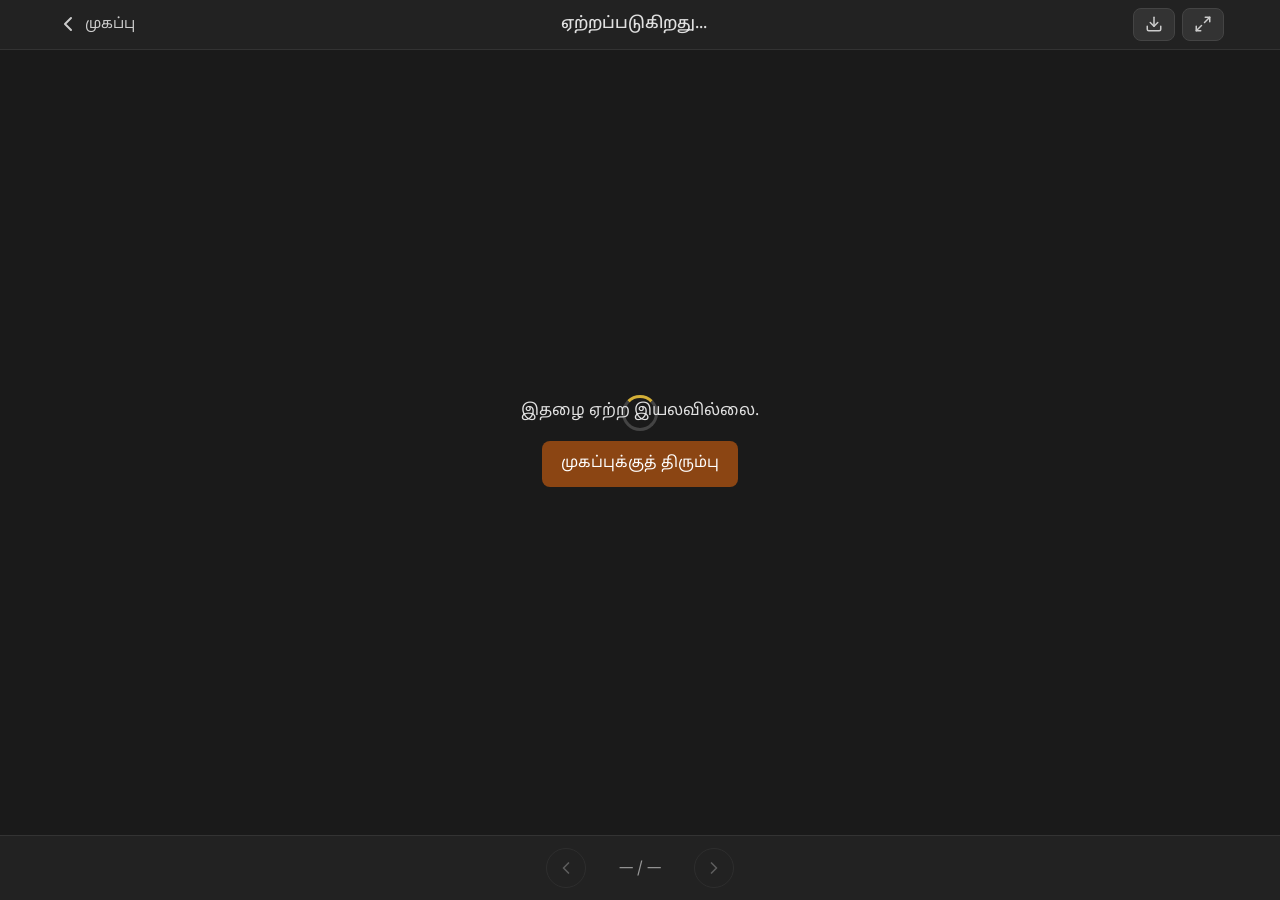
==== viewer.html @ 7e4946da "Phase 1: Static skeleton — folder structure, HTML pages, CSS, placeholder data - index.html (home pa" ====
<!DOCTYPE html>
<html lang="ta">
<head>
    <meta charset="UTF-8">
    <meta name="viewport" content="width=device-width, initial-scale=1.0">
    <title>இதழ் படிக்க — இரண்டாயிரம் ஆண்டுகள் இளமை</title>
    <link rel="preconnect" href="https://fonts.googleapis.com">
    <link rel="preconnect" href="https://fonts.gstatic.com" crossorigin>
    <link href="https://fonts.googleapis.com/css2?family=Noto+Sans+Tamil:wght@400;500;700&display=swap" rel="stylesheet">
    <link rel="stylesheet" href="assets/css/styles.css">
</head>
<body class="viewer-body">
    <header class="viewer-header">
        <div class="viewer-header-inner">
            <a href="index.html" class="back-button" aria-label="முகப்புக்குத் திரும்பு">
                <svg width="24" height="24" viewBox="0 0 24 24" fill="none" stroke="currentColor" stroke-width="2" stroke-linecap="round" stroke-linejoin="round">
                    <polyline points="15 18 9 12 15 6"></polyline>
                </svg>
                <span>முகப்பு</span>
            </a>
            <h1 id="viewer-title" class="viewer-title">ஏற்றப்படுகிறது...</h1>
            <div class="viewer-actions">
                <a id="download-btn" href="#" class="btn btn-small" download aria-label="பதிவிறக்கம்">
                    <svg width="18" height="18" viewBox="0 0 24 24" fill="none" stroke="currentColor" stroke-width="2" stroke-linecap="round" stroke-linejoin="round">
                        <path d="M21 15v4a2 2 0 0 1-2 2H5a2 2 0 0 1-2-2v-4"></path>
                        <polyline points="7 10 12 15 17 10"></polyline>
                        <line x1="12" y1="15" x2="12" y2="3"></line>
                    </svg>
                </a>
                <button id="fullscreen-btn" class="btn btn-small" aria-label="முழுத்திரை">
                    <svg width="18" height="18" viewBox="0 0 24 24" fill="none" stroke="currentColor" stroke-width="2" stroke-linecap="round" stroke-linejoin="round">
                        <polyline points="15 3 21 3 21 9"></polyline>
                        <polyline points="9 21 3 21 3 15"></polyline>
                        <line x1="21" y1="3" x2="14" y2="10"></line>
                        <line x1="3" y1="21" x2="10" y2="14"></line>
                    </svg>
                </button>
            </div>
        </div>
    </header>

    <main class="viewer-main">
        <div id="flipbook-container" class="flipbook-container">
            <div id="flipbook" class="flipbook">
                <!-- Pages rendered by JS -->
            </div>
        </div>

        <div id="viewer-loading" class="viewer-loading">
            <div class="spinner"></div>
            <p id="loading-text">இதழ் ஏற்றப்படுகிறது...</p>
            <div id="loading-progress" class="loading-progress" hidden>
                <div id="progress-bar" class="progress-bar"></div>
            </div>
        </div>

        <div id="viewer-error" class="viewer-error" hidden>
            <p>இதழை ஏற்ற இயலவில்லை.</p>
            <a href="index.html" class="btn">முகப்புக்குத் திரும்பு</a>
        </div>
    </main>

    <footer class="viewer-controls">
        <button id="prev-btn" class="btn btn-nav" aria-label="முந்தைய பக்கம்" disabled>
            <svg width="20" height="20" viewBox="0 0 24 24" fill="none" stroke="currentColor" stroke-width="2" stroke-linecap="round" stroke-linejoin="round">
                <polyline points="15 18 9 12 15 6"></polyline>
            </svg>
        </button>
        <span id="page-indicator" class="page-indicator">— / —</span>
        <button id="next-btn" class="btn btn-nav" aria-label="அடுத்த பக்கம்" disabled>
            <svg width="20" height="20" viewBox="0 0 24 24" fill="none" stroke="currentColor" stroke-width="2" stroke-linecap="round" stroke-linejoin="round">
                <polyline points="9 18 15 12 9 6"></polyline>
            </svg>
        </button>
    </footer>

    <script src="assets/js/viewer.js"></script>
</body>
</html>
---- assets/css/styles.css ----
/* ========================================
   Tamil E-Magazine — Base Styles
   Mobile-first, Tamil-first
   ======================================== */

/* --- CSS Custom Properties --- */
:root {
    --color-maroon: #8B4513;
    --color-gold: #D4AF37;
    --color-kumkum: #B22222;
    --color-turmeric: #E4A01B;
    --color-palm-green: #556B2F;
    --color-bg: #FFF9F0;
    --color-bg-card: #FFFFFF;
    --color-text: #2D2016;
    --color-text-light: #6B5B4E;
    --color-border: #E8DDD0;
    --font-tamil: 'Noto Sans Tamil', 'Latha', 'Tamil MN', sans-serif;
    --shadow-sm: 0 1px 3px rgba(0, 0, 0, 0.08);
    --shadow-md: 0 4px 12px rgba(0, 0, 0, 0.1);
    --shadow-lg: 0 8px 24px rgba(0, 0, 0, 0.12);
    --radius: 8px;
    --transition: 0.2s ease;
}

/* --- Reset & Base --- */
*,
*::before,
*::after {
    box-sizing: border-box;
    margin: 0;
    padding: 0;
}

html {
    font-size: 16px;
    -webkit-text-size-adjust: 100%;
}

body {
    font-family: var(--font-tamil);
    background-color: var(--color-bg);
    color: var(--color-text);
    line-height: 1.7;
    min-height: 100vh;
}

a {
    color: var(--color-maroon);
    text-decoration: none;
}

a:hover {
    text-decoration: underline;
}

img {
    max-width: 100%;
    height: auto;
    display: block;
}

/* --- Layout --- */
.container {
    max-width: 1100px;
    margin: 0 auto;
    padding: 0 1rem;
}

/* --- Header --- */
.site-header {
    background: linear-gradient(135deg, var(--color-maroon), #6B3410);
    color: #FFF;
    padding: 2rem 0;
    text-align: center;
}

.magazine-title {
    font-size: 1.8rem;
    font-weight: 700;
    letter-spacing: 0.02em;
    margin-bottom: 0.25rem;
}

.magazine-tagline {
    font-size: 1rem;
    opacity: 0.85;
    font-weight: 400;
}

/* --- Buttons --- */
.btn {
    display: inline-flex;
    align-items: center;
    gap: 0.4rem;
    padding: 0.6rem 1.2rem;
    border: none;
    border-radius: var(--radius);
    font-family: var(--font-tamil);
    font-size: 0.95rem;
    cursor: pointer;
    transition: background var(--transition), transform var(--transition);
    text-decoration: none;
    color: #FFF;
    background: var(--color-maroon);
}

.btn:hover {
    background: #6B3410;
    text-decoration: none;
    transform: translateY(-1px);
}

.btn:active {
    transform: translateY(0);
}

.btn-primary {
    background: var(--color-maroon);
    font-size: 1.05rem;
    padding: 0.75rem 1.6rem;
}

.btn-secondary {
    background: transparent;
    color: var(--color-maroon);
    border: 1.5px solid var(--color-maroon);
}

.btn-secondary:hover {
    background: var(--color-maroon);
    color: #FFF;
}

.btn-small {
    padding: 0.4rem 0.7rem;
    font-size: 0.85rem;
}

.btn-nav {
    background: transparent;
    color: var(--color-text);
    border: 1.5px solid var(--color-border);
    padding: 0.5rem;
    border-radius: 50%;
    width: 40px;
    height: 40px;
    display: inline-flex;
    align-items: center;
    justify-content: center;
}

.btn-nav:hover:not(:disabled) {
    background: var(--color-maroon);
    color: #FFF;
    border-color: var(--color-maroon);
}

.btn-nav:disabled {
    opacity: 0.35;
    cursor: not-allowed;
    transform: none;
}

/* --- Featured Section --- */
.featured-section {
    margin: 2rem 0;
}

.featured-card {
    display: flex;
    flex-direction: column;
    background: var(--color-bg-card);
    border-radius: var(--radius);
    box-shadow: var(--shadow-lg);
    overflow: hidden;
    border: 2px solid var(--color-gold);
}

.featured-card .card-image {
    width: 100%;
    height: 250px;
    object-fit: cover;
}

.featured-card .card-body {
    padding: 1.5rem;
}

.featured-badge {
    display: inline-block;
    background: var(--color-gold);
    color: #FFF;
    font-size: 0.75rem;
    font-weight: 700;
    padding: 0.2rem 0.6rem;
    border-radius: 4px;
    margin-bottom: 0.5rem;
}

/* --- Issues Grid --- */
.issues-section {
    margin: 2rem 0 3rem;
}

.section-title {
    font-size: 1.4rem;
    font-weight: 700;
    margin-bottom: 1.2rem;
    color: var(--color-maroon);
    border-bottom: 2px solid var(--color-border);
    padding-bottom: 0.5rem;
}

.issues-grid {
    display: grid;
    grid-template-columns: 1fr;
    gap: 1.2rem;
}

/* --- Issue Card --- */
.issue-card {
    background: var(--color-bg-card);
    border-radius: var(--radius);
    box-shadow: var(--shadow-sm);
    overflow: hidden;
    transition: box-shadow var(--transition), transform var(--transition);
}

.issue-card:hover {
    box-shadow: var(--shadow-md);
    transform: translateY(-3px);
}

.issue-card .card-image {
    width: 100%;
    height: 200px;
    object-fit: cover;
    background: var(--color-border);
}

.issue-card .card-body {
    padding: 1rem;
}

.issue-card .card-title {
    font-size: 1.1rem;
    font-weight: 700;
    margin-bottom: 0.3rem;
}

.issue-card .card-date {
    font-size: 0.85rem;
    color: var(--color-text-light);
    margin-bottom: 0.75rem;
}

.issue-card .card-actions {
    display: flex;
    gap: 0.5rem;
    flex-wrap: wrap;
}

/* --- Loading & Error --- */
.loading {
    text-align: center;
    padding: 3rem 1rem;
    color: var(--color-text-light);
}

.spinner {
    width: 36px;
    height: 36px;
    border: 3px solid var(--color-border);
    border-top-color: var(--color-maroon);
    border-radius: 50%;
    animation: spin 0.8s linear infinite;
    margin: 0 auto 1rem;
}

@keyframes spin {
    to { transform: rotate(360deg); }
}

.error-message {
    text-align: center;
    padding: 2rem;
    color: var(--color-kumkum);
}

/* --- Viewer --- */
.viewer-body {
    display: flex;
    flex-direction: column;
    min-height: 100vh;
    background: #1A1A1A;
    color: #E0E0E0;
}

.viewer-header {
    background: #222;
    padding: 0.5rem 0;
    border-bottom: 1px solid #333;
}

.viewer-header-inner {
    max-width: 1200px;
    margin: 0 auto;
    padding: 0 1rem;
    display: flex;
    align-items: center;
    justify-content: space-between;
    gap: 0.5rem;
}

.back-button {
    display: inline-flex;
    align-items: center;
    gap: 0.3rem;
    color: #CCC;
    font-size: 0.9rem;
    white-space: nowrap;
}

.back-button:hover {
    color: #FFF;
    text-decoration: none;
}

.viewer-title {
    font-size: 1rem;
    font-weight: 500;
    color: #E0E0E0;
    overflow: hidden;
    text-overflow: ellipsis;
    white-space: nowrap;
    text-align: center;
    flex: 1;
}

.viewer-actions {
    display: flex;
    gap: 0.4rem;
}

.viewer-actions .btn-small {
    background: #333;
    color: #CCC;
    border: 1px solid #444;
}

.viewer-actions .btn-small:hover {
    background: #444;
    color: #FFF;
}

.viewer-main {
    flex: 1;
    display: flex;
    align-items: center;
    justify-content: center;
    padding: 1rem;
    position: relative;
}

.flipbook-container {
    width: 100%;
    max-width: 900px;
    display: flex;
    align-items: center;
    justify-content: center;
}

.viewer-loading,
.viewer-error {
    position: absolute;
    inset: 0;
    display: flex;
    flex-direction: column;
    align-items: center;
    justify-content: center;
    gap: 1rem;
}

.viewer-loading .spinner {
    border-color: #444;
    border-top-color: var(--color-gold);
}

.loading-progress {
    width: 200px;
    height: 4px;
    background: #333;
    border-radius: 2px;
    overflow: hidden;
}

.progress-bar {
    height: 100%;
    background: var(--color-gold);
    width: 0%;
    transition: width 0.3s;
}

.viewer-controls {
    background: #222;
    padding: 0.75rem;
    display: flex;
    align-items: center;
    justify-content: center;
    gap: 1.5rem;
    border-top: 1px solid #333;
}

.viewer-controls .btn-nav {
    color: #CCC;
    border-color: #444;
}

.viewer-controls .btn-nav:hover:not(:disabled) {
    background: var(--color-gold);
    color: #222;
    border-color: var(--color-gold);
}

.page-indicator {
    font-size: 0.9rem;
    color: #999;
    min-width: 60px;
    text-align: center;
}

/* --- Admin Form --- */
.admin-form {
    max-width: 700px;
    margin: 2rem auto;
}

.admin-form fieldset {
    border: 1px solid var(--color-border);
    border-radius: var(--radius);
    padding: 1.5rem;
    margin-bottom: 1.5rem;
    background: var(--color-bg-card);
}

.admin-form legend {
    font-size: 1.1rem;
    font-weight: 700;
    color: var(--color-maroon);
    padding: 0 0.5rem;
}

.form-group {
    margin-bottom: 1.2rem;
}

.form-group label {
    display: block;
    margin-bottom: 0.3rem;
    font-weight: 500;
    font-size: 0.95rem;
}

.form-group input[type="text"],
.form-group input[type="date"] {
    width: 100%;
    padding: 0.6rem 0.8rem;
    border: 1px solid var(--color-border);
    border-radius: var(--radius);
    font-family: var(--font-tamil);
    font-size: 1rem;
    background: #FFF;
    transition: border-color var(--transition);
}

.form-group input:focus {
    outline: none;
    border-color: var(--color-maroon);
    box-shadow: 0 0 0 3px rgba(139, 69, 19, 0.1);
}

.form-group small {
    display: block;
    margin-top: 0.25rem;
    color: var(--color-text-light);
    font-size: 0.8rem;
}

.file-upload-area {
    border: 2px dashed var(--color-border);
    border-radius: var(--radius);
    padding: 2rem;
    text-align: center;
    cursor: pointer;
    transition: border-color var(--transition), background var(--transition);
    position: relative;
}

.file-upload-area:hover {
    border-color: var(--color-maroon);
    background: rgba(139, 69, 19, 0.03);
}

.file-upload-area input[type="file"] {
    position: absolute;
    inset: 0;
    opacity: 0;
    cursor: pointer;
}

.form-actions {
    text-align: center;
    margin: 2rem 0;
}

.admin-status {
    text-align: center;
    padding: 1rem;
    border-radius: var(--radius);
    margin-top: 1rem;
}

.article-row {
    display: grid;
    grid-template-columns: 1fr 1fr auto auto auto;
    gap: 0.5rem;
    align-items: end;
    margin-bottom: 0.75rem;
    padding-bottom: 0.75rem;
    border-bottom: 1px solid var(--color-border);
}

.article-row input {
    padding: 0.5rem;
    border: 1px solid var(--color-border);
    border-radius: 4px;
    font-family: var(--font-tamil);
    font-size: 0.9rem;
}

.article-row .btn-remove {
    background: transparent;
    color: var(--color-kumkum);
    border: none;
    cursor: pointer;
    font-size: 1.2rem;
    padding: 0.3rem;
}

/* --- Footer --- */
.site-footer {
    background: #2D2016;
    color: #C4B5A5;
    text-align: center;
    padding: 1.5rem 0;
    font-size: 0.85rem;
    margin-top: auto;
}

/* --- Responsive --- */
@media (min-width: 600px) {
    .magazine-title {
        font-size: 2.2rem;
    }

    .issues-grid {
        grid-template-columns: repeat(2, 1fr);
    }

    .featured-card {
        flex-direction: row;
    }

    .featured-card .card-image {
        width: 300px;
        height: auto;
        min-height: 280px;
    }

    .article-row {
        grid-template-columns: 2fr 1fr 80px 80px auto;
    }
}

@media (min-width: 900px) {
    .magazine-title {
        font-size: 2.6rem;
    }

    .issues-grid {
        grid-template-columns: repeat(3, 1fr);
    }
}
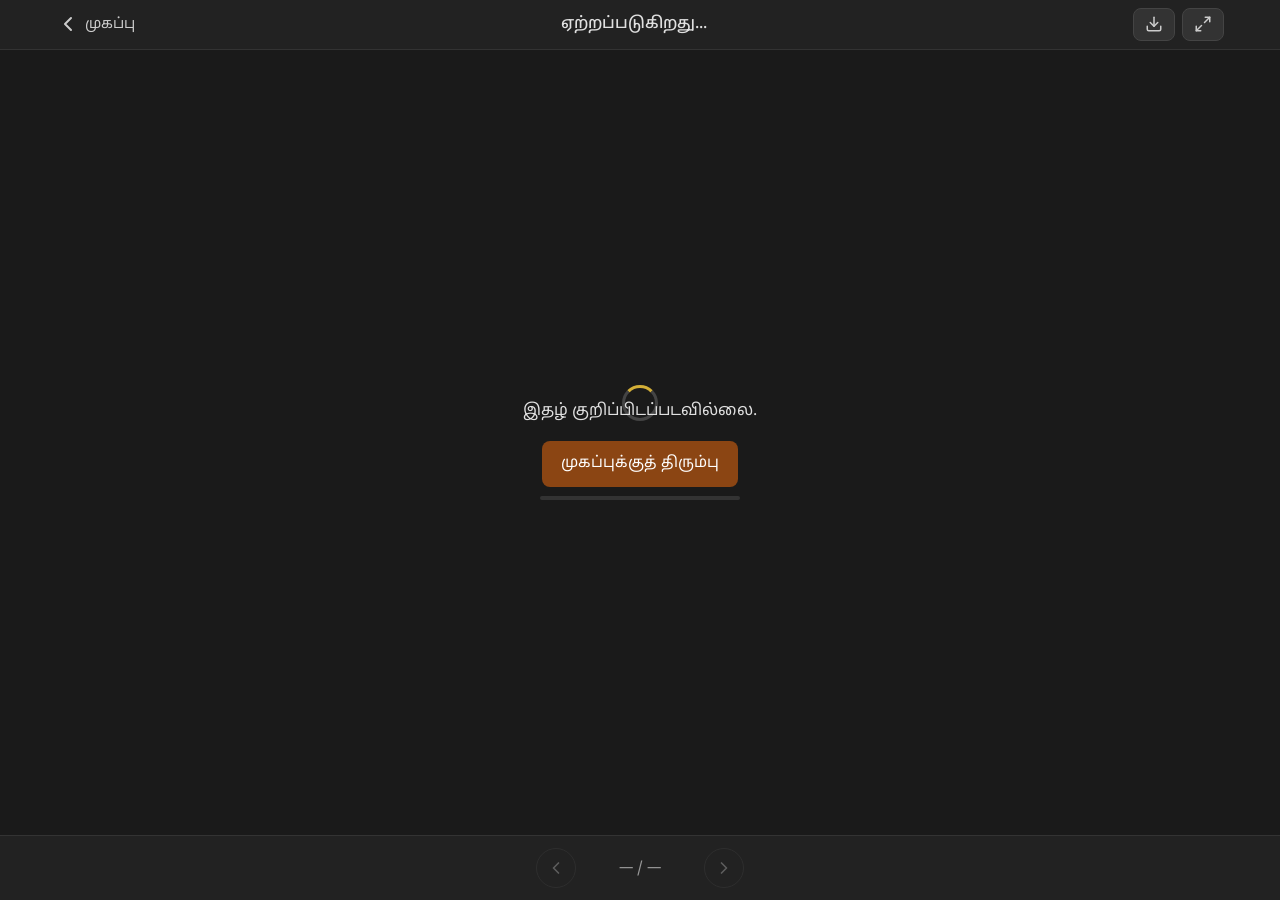
==== commit 022640ac: "Phase 3+4: PDF rendering with flip-book animation - Integrate PDF.js v3 for in-browser PDF page rend" ====
--- a/viewer.html
+++ b/viewer.html
@@ -41,21 +41,19 @@
 
     <main class="viewer-main">
         <div id="flipbook-container" class="flipbook-container">
-            <div id="flipbook" class="flipbook">
-                <!-- Pages rendered by JS -->
-            </div>
+            <!-- StPageFlip renders here -->
         </div>
 
         <div id="viewer-loading" class="viewer-loading">
             <div class="spinner"></div>
             <p id="loading-text">இதழ் ஏற்றப்படுகிறது...</p>
-            <div id="loading-progress" class="loading-progress" hidden>
+            <div id="loading-progress" class="loading-progress">
                 <div id="progress-bar" class="progress-bar"></div>
             </div>
         </div>
 
         <div id="viewer-error" class="viewer-error" hidden>
-            <p>இதழை ஏற்ற இயலவில்லை.</p>
+            <p id="error-text">இதழை ஏற்ற இயலவில்லை.</p>
             <a href="index.html" class="btn">முகப்புக்குத் திரும்பு</a>
         </div>
     </main>
@@ -74,6 +72,8 @@
         </button>
     </footer>
 
+    <script src="assets/js/lib/pdf.min.js"></script>
+    <script src="assets/js/lib/page-flip.browser.js"></script>
     <script src="assets/js/viewer.js"></script>
 </body>
 </html>
--- a/assets/css/styles.css
+++ b/assets/css/styles.css
@@ -69,10 +69,20 @@
 
 /* --- Header --- */
 .site-header {
-    background: linear-gradient(135deg, var(--color-maroon), #6B3410);
-    color: #FFF;
-    padding: 2rem 0;
-    text-align: center;
+    background: linear-gradient(135deg, var(--color-maroon) 0%, #6B3410 50%, #4A2508 100%);
+    color: #FFF;
+    padding: 2.5rem 0;
+    text-align: center;
+    position: relative;
+    overflow: hidden;
+}
+
+.site-header::before {
+    content: '';
+    position: absolute;
+    inset: 0;
+    background: radial-gradient(ellipse at 30% 50%, rgba(212, 175, 55, 0.12) 0%, transparent 60%);
+    pointer-events: none;
 }
 
 .magazine-title {
@@ -80,12 +90,33 @@
     font-weight: 700;
     letter-spacing: 0.02em;
     margin-bottom: 0.25rem;
+    position: relative;
 }
 
 .magazine-tagline {
     font-size: 1rem;
     opacity: 0.85;
     font-weight: 400;
+    position: relative;
+}
+
+.header-nav {
+    display: flex;
+    justify-content: center;
+    gap: 1.5rem;
+    margin-top: 1rem;
+    position: relative;
+}
+
+.header-nav a {
+    color: rgba(255, 255, 255, 0.8);
+    font-size: 0.9rem;
+    transition: color var(--transition);
+}
+
+.header-nav a:hover {
+    color: #FFF;
+    text-decoration: none;
 }
 
 /* --- Buttons --- */
@@ -162,6 +193,27 @@
     transform: none;
 }
 
+/* --- Fade-in Animation --- */
+@keyframes fadeInUp {
+    from {
+        opacity: 0;
+        transform: translateY(16px);
+    }
+    to {
+        opacity: 1;
+        transform: translateY(0);
+    }
+}
+
+.fade-in {
+    animation: fadeInUp 0.5s ease forwards;
+    opacity: 0;
+}
+
+.fade-in-delay-1 { animation-delay: 0.1s; }
+.fade-in-delay-2 { animation-delay: 0.2s; }
+.fade-in-delay-3 { animation-delay: 0.3s; }
+
 /* --- Featured Section --- */
 .featured-section {
     margin: 2rem 0;
@@ -175,27 +227,81 @@
     box-shadow: var(--shadow-lg);
     overflow: hidden;
     border: 2px solid var(--color-gold);
+    transition: box-shadow 0.3s ease, transform 0.3s ease;
+}
+
+.featured-card:hover {
+    box-shadow: 0 12px 32px rgba(139, 69, 19, 0.15);
+    transform: translateY(-2px);
+}
+
+.featured-card .card-image-wrapper {
+    position: relative;
+    overflow: hidden;
 }
 
 .featured-card .card-image {
     width: 100%;
-    height: 250px;
+    height: 280px;
     object-fit: cover;
+    transition: transform 0.5s ease;
+}
+
+.featured-card:hover .card-image {
+    transform: scale(1.03);
 }
 
 .featured-card .card-body {
     padding: 1.5rem;
+    display: flex;
+    flex-direction: column;
+    justify-content: center;
+}
+
+.featured-card .card-title {
+    font-size: 1.4rem;
+    font-weight: 700;
+    margin-bottom: 0.4rem;
+    color: var(--color-text);
+}
+
+.featured-card .card-date {
+    font-size: 0.9rem;
+    color: var(--color-text-light);
+    margin-bottom: 0.5rem;
+}
+
+.featured-card .card-description {
+    font-size: 0.92rem;
+    color: var(--color-text-light);
+    line-height: 1.6;
+    margin-bottom: 1rem;
 }
 
 .featured-badge {
     display: inline-block;
-    background: var(--color-gold);
+    background: linear-gradient(135deg, var(--color-gold), #C9982E);
+    color: #FFF;
+    font-size: 0.75rem;
+    font-weight: 700;
+    padding: 0.25rem 0.7rem;
+    border-radius: 4px;
+    margin-bottom: 0.6rem;
+    text-transform: uppercase;
+    letter-spacing: 0.03em;
+}
+
+.issue-number-badge {
+    position: absolute;
+    top: 12px;
+    right: 12px;
+    background: rgba(0, 0, 0, 0.65);
     color: #FFF;
     font-size: 0.75rem;
     font-weight: 700;
     padding: 0.2rem 0.6rem;
     border-radius: 4px;
-    margin-bottom: 0.5rem;
+    backdrop-filter: blur(4px);
 }
 
 /* --- Issues Grid --- */
@@ -224,29 +330,40 @@
     border-radius: var(--radius);
     box-shadow: var(--shadow-sm);
     overflow: hidden;
-    transition: box-shadow var(--transition), transform var(--transition);
+    transition: box-shadow 0.3s ease, transform 0.3s ease;
 }
 
 .issue-card:hover {
     box-shadow: var(--shadow-md);
-    transform: translateY(-3px);
+    transform: translateY(-4px);
+}
+
+.issue-card .card-image-wrapper {
+    position: relative;
+    overflow: hidden;
 }
 
 .issue-card .card-image {
     width: 100%;
-    height: 200px;
+    height: 220px;
     object-fit: cover;
     background: var(--color-border);
+    transition: transform 0.5s ease;
+}
+
+.issue-card:hover .card-image {
+    transform: scale(1.05);
 }
 
 .issue-card .card-body {
-    padding: 1rem;
+    padding: 1rem 1.2rem 1.2rem;
 }
 
 .issue-card .card-title {
     font-size: 1.1rem;
     font-weight: 700;
     margin-bottom: 0.3rem;
+    color: var(--color-text);
 }
 
 .issue-card .card-date {
@@ -255,10 +372,144 @@
     margin-bottom: 0.75rem;
 }
 
+.issue-card .card-pages {
+    font-size: 0.8rem;
+    color: var(--color-text-light);
+    margin-bottom: 0.75rem;
+}
+
 .issue-card .card-actions {
     display: flex;
     gap: 0.5rem;
     flex-wrap: wrap;
+}
+
+/* --- Skeleton Loading --- */
+.skeleton-grid {
+    display: grid;
+    grid-template-columns: 1fr;
+    gap: 1.2rem;
+}
+
+.skeleton-card {
+    background: var(--color-bg-card);
+    border-radius: var(--radius);
+    overflow: hidden;
+}
+
+.skeleton-image {
+    width: 100%;
+    height: 220px;
+    background: linear-gradient(90deg, var(--color-border) 25%, #F0E8DC 50%, var(--color-border) 75%);
+    background-size: 200% 100%;
+    animation: shimmer 1.5s infinite;
+}
+
+.skeleton-body {
+    padding: 1rem 1.2rem;
+}
+
+.skeleton-line {
+    height: 14px;
+    background: linear-gradient(90deg, var(--color-border) 25%, #F0E8DC 50%, var(--color-border) 75%);
+    background-size: 200% 100%;
+    animation: shimmer 1.5s infinite;
+    border-radius: 4px;
+    margin-bottom: 0.6rem;
+}
+
+.skeleton-line.short { width: 50%; }
+.skeleton-line.medium { width: 75%; }
+
+.skeleton-featured {
+    background: var(--color-bg-card);
+    border-radius: var(--radius);
+    overflow: hidden;
+    display: flex;
+    flex-direction: column;
+}
+
+.skeleton-featured .skeleton-image {
+    height: 280px;
+}
+
+@keyframes shimmer {
+    0% { background-position: -200% 0; }
+    100% { background-position: 200% 0; }
+}
+
+/* --- Search Bar --- */
+.search-section {
+    margin: 1.5rem 0 0.5rem;
+    display: flex;
+    align-items: center;
+    gap: 0.75rem;
+    flex-wrap: wrap;
+}
+
+.search-input {
+    flex: 1;
+    min-width: 200px;
+    padding: 0.6rem 1rem 0.6rem 2.4rem;
+    border: 1.5px solid var(--color-border);
+    border-radius: var(--radius);
+    font-family: var(--font-tamil);
+    font-size: 0.95rem;
+    background: var(--color-bg-card);
+    transition: border-color var(--transition), box-shadow var(--transition);
+    background-image: url("data:image/svg+xml,%3Csvg xmlns='http://www.w3.org/2000/svg' width='16' height='16' viewBox='0 0 24 24' fill='none' stroke='%236B5B4E' stroke-width='2' stroke-linecap='round' stroke-linejoin='round'%3E%3Ccircle cx='11' cy='11' r='8'/%3E%3Cline x1='21' y1='21' x2='16.65' y2='16.65'/%3E%3C/svg%3E");
+    background-repeat: no-repeat;
+    background-position: 0.75rem center;
+}
+
+.search-input:focus {
+    outline: none;
+    border-color: var(--color-maroon);
+    box-shadow: 0 0 0 3px rgba(139, 69, 19, 0.1);
+}
+
+.search-input::placeholder {
+    color: var(--color-text-light);
+    opacity: 0.7;
+}
+
+/* --- Language Toggle --- */
+.lang-toggle {
+    display: inline-flex;
+    align-items: center;
+    background: var(--color-bg-card);
+    border: 1.5px solid var(--color-border);
+    border-radius: var(--radius);
+    overflow: hidden;
+    font-size: 0.8rem;
+}
+
+.lang-toggle button {
+    padding: 0.45rem 0.75rem;
+    border: none;
+    background: transparent;
+    font-family: var(--font-tamil);
+    font-size: 0.8rem;
+    cursor: pointer;
+    color: var(--color-text-light);
+    transition: background var(--transition), color var(--transition);
+}
+
+.lang-toggle button.active {
+    background: var(--color-maroon);
+    color: #FFF;
+}
+
+.lang-toggle button:hover:not(.active) {
+    background: rgba(139, 69, 19, 0.08);
+}
+
+/* --- No Results --- */
+.no-results {
+    text-align: center;
+    padding: 3rem 1rem;
+    color: var(--color-text-light);
+    grid-column: 1 / -1;
 }
 
 /* --- Loading & Error --- */
@@ -426,8 +677,42 @@
 .page-indicator {
     font-size: 0.9rem;
     color: #999;
-    min-width: 60px;
-    text-align: center;
+    min-width: 80px;
+    text-align: center;
+    font-variant-numeric: tabular-nums;
+}
+
+/* --- Flipbook Page Styles --- */
+.flipbook-container {
+    width: 100%;
+    max-width: 920px;
+    display: flex;
+    align-items: center;
+    justify-content: center;
+    margin: 0 auto;
+}
+
+.flipbook-container .page {
+    background: #FFF;
+    overflow: hidden;
+}
+
+.flipbook-container .page img {
+    display: block;
+    width: 100%;
+    height: 100%;
+    object-fit: contain;
+    background: #FFF;
+}
+
+/* Fullscreen adjustments */
+:fullscreen .viewer-main {
+    height: 100vh;
+}
+
+:fullscreen .flipbook-container {
+    max-width: 100%;
+    max-height: calc(100vh - 100px);
 }
 
 /* --- Admin Form --- */
@@ -564,18 +849,31 @@
         font-size: 2.2rem;
     }
 
-    .issues-grid {
+    .issues-grid,
+    .skeleton-grid {
         grid-template-columns: repeat(2, 1fr);
     }
 
-    .featured-card {
+    .featured-card,
+    .skeleton-featured {
         flex-direction: row;
     }
 
+    .featured-card .card-image-wrapper {
+        width: 320px;
+        flex-shrink: 0;
+    }
+
     .featured-card .card-image {
-        width: 300px;
+        width: 100%;
+        height: 100%;
+        min-height: 300px;
+    }
+
+    .skeleton-featured .skeleton-image {
+        width: 320px;
         height: auto;
-        min-height: 280px;
+        min-height: 300px;
     }
 
     .article-row {
@@ -588,7 +886,8 @@
         font-size: 2.6rem;
     }
 
-    .issues-grid {
+    .issues-grid,
+    .skeleton-grid {
         grid-template-columns: repeat(3, 1fr);
     }
 }
